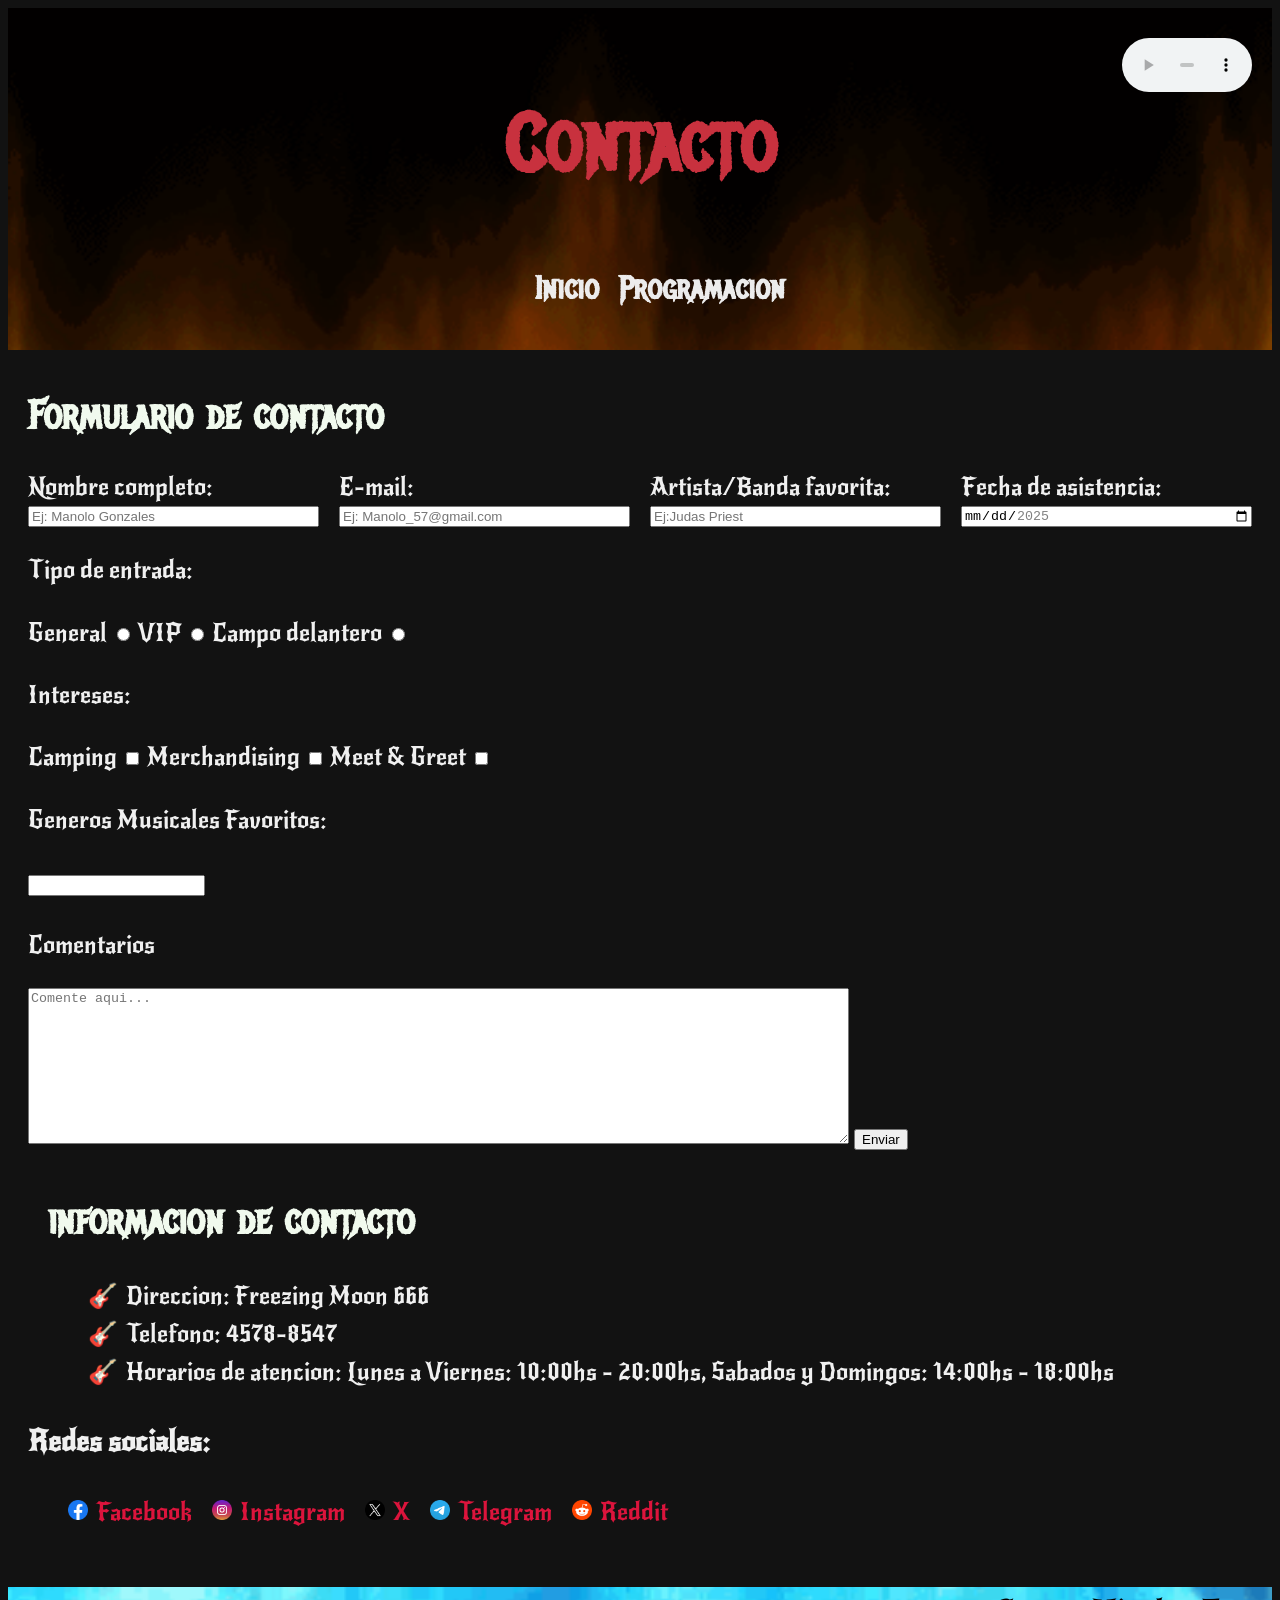
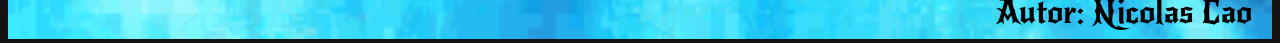
==== contacto.html @ 5b6260b7 "Primera subida" ====
<!DOCTYPE html>
<html lang="es">
    <head>
        <meta charset="utf-8">
        <meta name="viewport" content="width=device-width, initial-scale=1.0">
        <link rel="stylesheet" href="contacto.CSS">
        <title>Infernal Nights</title>
    </head>
    <body>
        <header>
            <img src="fire.gif" alt="Fuego animado" class="header-gif">
            <h1>Contacto</h1>
            <nav> <!--enlaces a otras paginas-->
                <ul><li><a href="index.html">Inicio</a></li>
                    <li><a href="programacion.html">Programacion</a></li>
                </ul>
            </nav>
            <audio id="fondo" src="#" controls loop ></audio>
        </header>
        <main>
            <section>
                <h2>Formulario de contacto</h2>
                <form action="#" method="get">

                <div class="fila">
                <div class="campo">
                
                <label for="nombre">Nombre completo:</label>
                <input type="text" id="nombre" name="nombre" placeholder="Ej: Manolo Gonzales" required>
                </div>

                <div class="campo">

                <label for="correo">E-mail:</label>
                <input type="email" id="correo" name="correo" placeholder="Ej: Manolo_57@gmail.com" required>
                </div>

                <div class="campo">

                <label for="artista">Artista/Banda favorita:</label>
                <input type="text" id="artista" name="artista" placeholder="Ej:Judas Priest">
                </div>
                <div class="campo">

                <label for="fecha">Fecha de asistencia:</label>
                <input type="date" id="fecha" name="fecha" min="2025-10-03" max="2025-12-31">
                </div>
                </div>
               
              
                
                
                <p>Tipo de entrada:</p>
                
                <label for="general">General</label>
                <input type="radio" id="general" name="entrada" required>

                
                <label for="VIP">VIP</label>
                <input type="radio" id="VIP" name="entrada">
                

                <label for="campo">Campo delantero</label>
                <input type="radio" id="campo" name="entrada">
                
               

                <p>Intereses:</p>
                
                <label for="camping">Camping</label>
                <input type="checkbox" id="camping" name="intereses" value="camping">

                <label for="merch">Merchandising</label>
                <input type="checkbox" id="merch" name="intereses" value="merch">

                <label for="meet">Meet & Greet</label>
                <input type="checkbox" id="meet" name="intereses" value="meet">
                

                <p>Generos Musicales Favoritos:</p>
                
                <input list="generos" name="genero" id="genero">

                <datalist id="generos">
                    <option value="Heavy Metal"></option>
                    <option value="Death Metal"></option>
                    <option value="Metalcore"></option>
                    <option value="HardRock"></option>
                    <option value="Power Metal"></option>
                    <option value="Black Metal"></option>
                </datalist>

                <p>Comentarios</p>

                <textarea name="comentario" id="comentario" rows="10" cols="100" placeholder="Comente aqui..."></textarea>

                <button type="submit">Enviar</button>
            </form>

            <section>
                <h2>informacion de contacto</h2>
                <ul class="info">
                    <li>Direccion: Freezing Moon 666</li>
                    <li>Telefono: 4578-8547</li>
                    <li>Horarios de atencion: Lunes a Viernes: 10:00hs - 20:00hs, Sabados y Domingos: 14:00hs - 18:00hs</li>
                </ul>
            </section>
            <aside>
                <h3>Redes sociales:</h3>
                <ul class="redes">
                    <li class="Facebook"><a href="#">Facebook</a></li>
                    <li class="Instagram"><a href="#">Instagram</a></li>
                    <li class="X"><a href="#">X</a></li>
                    <li class="Telegram"><a href="#">Telegram</a></li>
                    <li class="Reddit"><a href="#">Reddit</a></li>
                </ul>
            </aside>

               

                
            </section>

        </main>


        <footer>
            <img src="blue.gif" alt="fuego azul" class="blue">
            <p>Autor: Nicolas Cao</p></footer>
    </body>
</html>
---- contacto.CSS ----
@font-face {
    font-family: 'MetalMania';
    src: url('FUENTE/Metal_Mania/MetalMania-Regular.ttf') format('truetype');
    font-weight: normal;
    font-style: normal ;
}
@font-face {
    font-family: 'NewRocker';
    src: url('FUENTE/New_Rocker/NewRocker-Regular.ttf') format('truetype');
    font-weight: normal;
    font-style: normal ;
}

body{
    font-family: 'MetalMania',sans-serif;
    line-height: 1.6;
    background-color: #121212;
    color: #f0f0f0;
}
.header-gif{
    position: absolute;
    width: 100%;
    height: 100%;
    top: 0;
    left: 0;
    object-fit: cover;
    z-index: -1;
}

header{
    position: relative;
    padding: 20px;
    text-align: center;
}

header audio{
    position: absolute;
    display: block;
    margin: 0;
    top: 30px;
    right: 20px;
    width: 130px;
}

header h1{
    font-size: 5rem;
    color: #c8313e
}

nav ul{
    list-style: none;
    display: flex;
    justify-content: center;
    gap: 20px;
    margin-top: 10px;
}

nav a{
    text-decoration: none;
    color: #f0f0f0fb;
    font-weight: bold;
    font-size:2rem;
}

nav a:hover{
    color: #ff2f40;
}

section{
    font-family: 'NewRocker',sans-serif;
    font-size: 1.5rem;
    padding: 0px 20px;
    max-width: 1500px;
    margin: 0 auto;
}

section h2{
    font-family: 'MetalMania',sans-serif;
    font-size: 2.5rem;
    color: #f1faee;
    margin-bottom: 20px;
}

.fila{
    display: flex;
    gap: 20px;
}

.fila .campo{
    display: flex;
    flex: 1;
    flex-direction: column;
    

}
ul{
    list-style-type: none;
    
}

.info li::before{
    content: "🎸";
    margin-right: 8px;
}

.redes{
    display: flex;
    gap: 20px;
}

aside a{
    color: crimson;
    text-decoration: none;
}

aside a:hover{
    color: rgb(116, 163, 22);
    
}

.Facebook::before{
    content: "";
    display: inline-block;
    margin-right: 8px;
    width: 20px;
    height: 20px;
    background: url('ICONOS/facebook.png');
    background-size: contain;
}

.Instagram::before{
    content: "";
    display: inline-block;
    margin-right: 8px;
    width: 20px;
    height: 20px;
    background: url('ICONOS/instagram.png');
    background-size: contain;
}
.X::before{
    content: "";
    display: inline-block;
    margin-right: 8px;
    width: 20px;
    height: 20px;
    background: url('ICONOS/x.png');
    background-size: contain;
}
.Telegram::before{
    content: "";
    display: inline-block;
    margin-right: 8px;
    width: 20px;
    height: 20px;
    background: url('ICONOS/telegrama.png');
    background-size: contain;
}

.Reddit::before{
    content: "";
    display: inline-block;
    margin-right: 8px;
    width: 20px;
    height: 20px;
    background: url('ICONOS/reddit.png');
    background-size: contain;
}





footer{
    background-color: #121212;
    position: relative;
    height: 80px;
    gap: 10px;
}

footer p {
    font-family: 'NewRocker', sans-serif;
    color: #000;
    position: absolute;
    right: 20px;
    font-size: 2rem;
}

.blue{
    position:absolute;
    width: 100%;
    height: 65%;
    top: 40%;
    object-fit:cover;
}
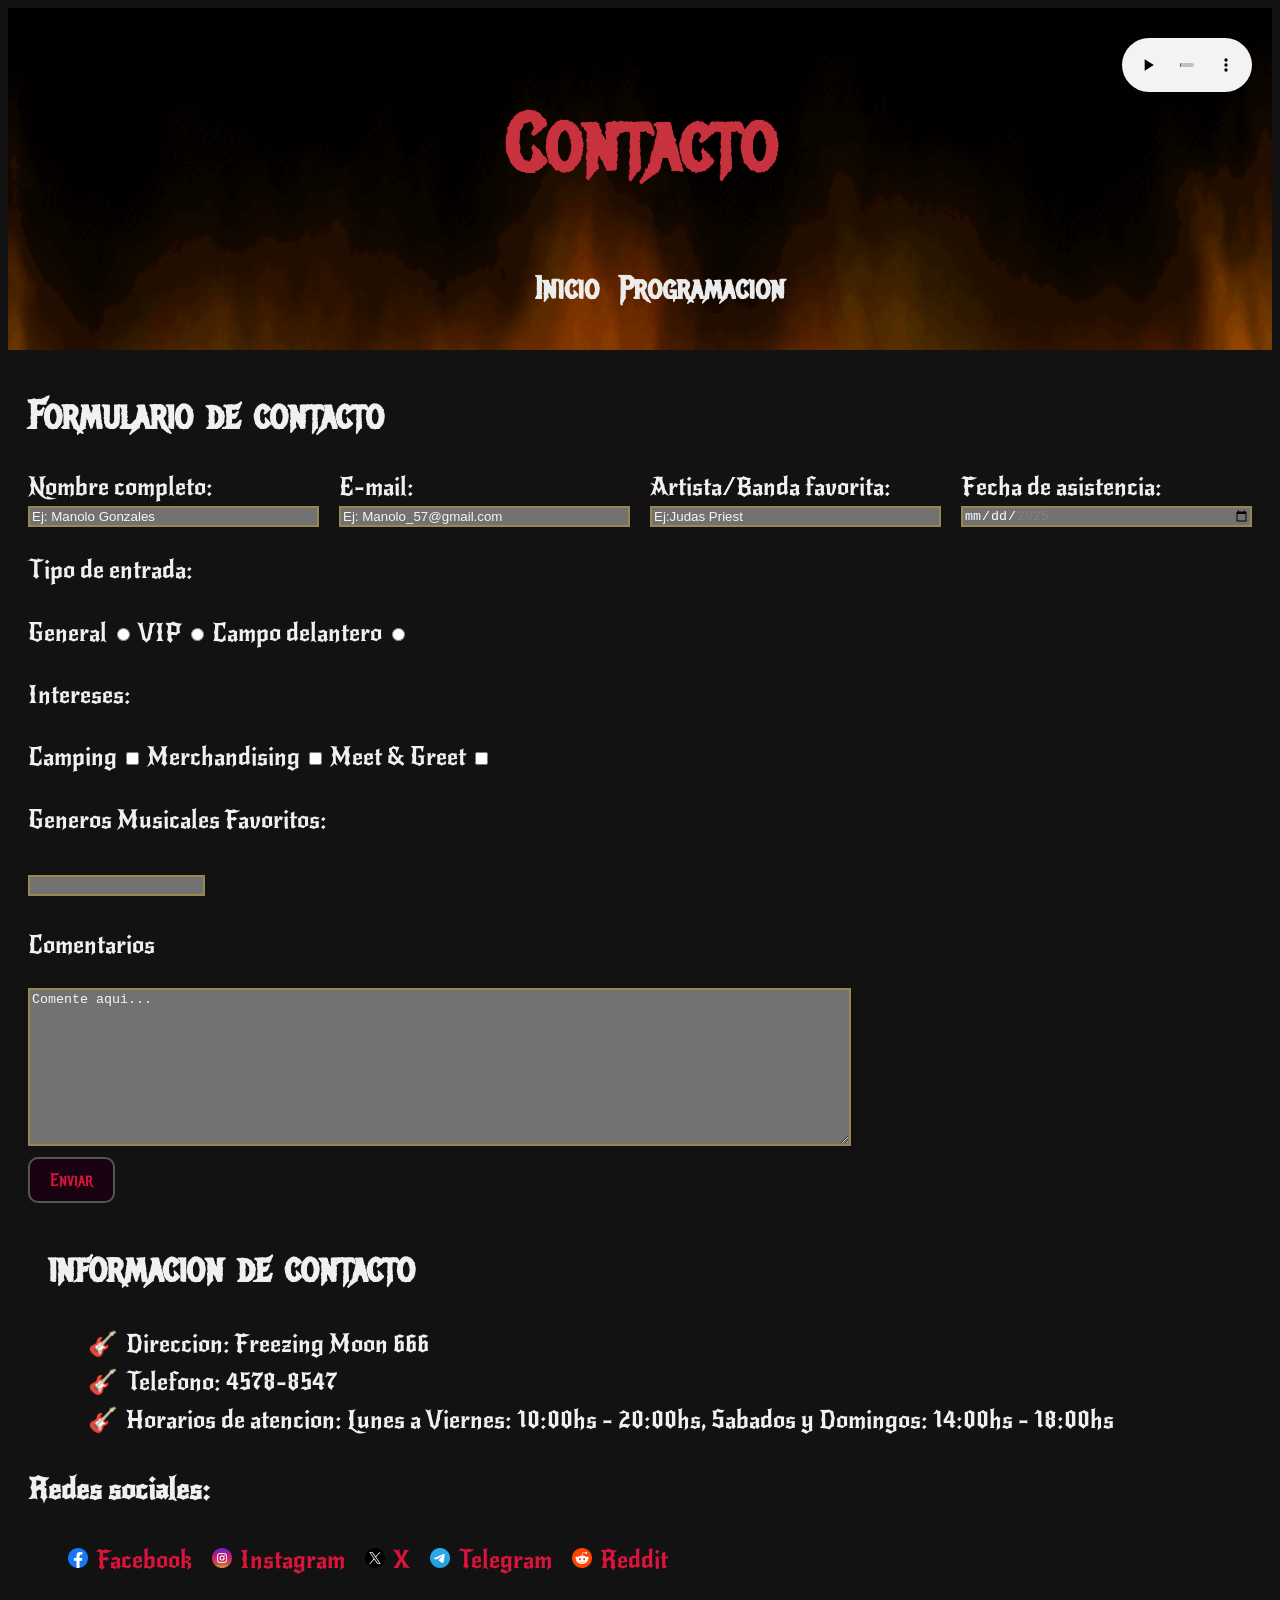
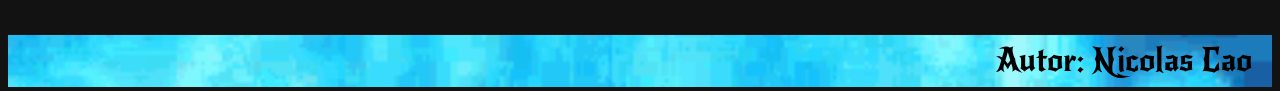
==== commit 4dccb6c9: "Segunda subida" ====
--- a/contacto.html
+++ b/contacto.html
@@ -3,19 +3,20 @@
     <head>
         <meta charset="utf-8">
         <meta name="viewport" content="width=device-width, initial-scale=1.0">
-        <link rel="stylesheet" href="contacto.CSS">
+        <link rel="stylesheet" href="CSS/compartido.CSS">
+        <link rel="stylesheet" href="CSS/contacto.CSS">
         <title>Infernal Nights</title>
     </head>
     <body>
         <header>
-            <img src="fire.gif" alt="Fuego animado" class="header-gif">
+            <img src="OTROS/fire.gif" alt="Fuego animado" class="header-gif">
             <h1>Contacto</h1>
             <nav> <!--enlaces a otras paginas-->
                 <ul><li><a href="index.html">Inicio</a></li>
                     <li><a href="programacion.html">Programacion</a></li>
                 </ul>
             </nav>
-            <audio id="fondo" src="#" controls loop ></audio>
+            <audio id="fondo" src="SONIDO/heavy-drag-mid-tempo-nu-metal-instrumental.mp3" controls loop ></audio>
         </header>
         <main>
             <section>
@@ -125,7 +126,7 @@
 
 
         <footer>
-            <img src="blue.gif" alt="fuego azul" class="blue">
+            <img src="OTROS/blue.gif" alt="fuego azul" class="blue">
             <p>Autor: Nicolas Cao</p></footer>
     </body>
 </html>
--- a/CSS/compartido.CSS
+++ b/CSS/compartido.CSS
@@ -0,0 +1,106 @@
+@font-face {
+    font-family: 'MetalMania';
+    src: url('../FUENTE/Metal_Mania/MetalMania-Regular.ttf') format('truetype');
+    font-weight: normal;
+    font-style: normal ;
+}
+
+@font-face {
+    font-family: 'NewRocker';
+    src: url('../FUENTE/New_Rocker/NewRocker-Regular.ttf') format('truetype');
+    font-weight: normal;
+    font-style: normal ;
+}
+
+body{
+    font-family: 'MetalMania',sans-serif;
+    line-height: 1.6;
+    background-color: #121212;
+    color: #f0f0f0;
+}
+
+.header-gif{
+    position: absolute;
+    width: 100%;
+    height: 100%;
+    top: 0;
+    left: 0;
+    object-fit: cover;
+    z-index: -1;
+}
+
+header{
+    position: relative;
+    padding: 20px;
+    text-align: center;
+}
+
+header audio{
+    position: absolute;
+    display: block;
+    margin: 0;
+    top: 30px;
+    right: 20px;
+    width: 130px;
+}
+
+header h1{
+    font-size: 5rem;
+    color: #c8313e
+}
+
+nav ul{
+    list-style: none;
+    display: flex;
+    justify-content: center;
+    gap: 20px;
+    margin-top: 10px;
+}
+
+nav a{
+    text-decoration: none;
+    color: #f0f0f0fb;
+    font-weight: bold;
+    font-size:2rem;
+}
+
+nav a:hover{
+    color: #ff2f40;
+}
+
+section{
+    font-family: 'NewRocker',sans-serif;
+    font-size: 1.5rem;
+    padding: 0px 20px;
+    max-width: 1500px;
+    margin: 0 auto;
+}
+
+section h2{
+    font-family: 'MetalMania',sans-serif;
+    font-size: 2.5rem;
+    margin-bottom: 20px;
+}
+
+footer{
+    background-color: #121212;
+    position: relative;
+    height: 80px;
+    gap: 10px;
+}
+
+footer p {
+    font-family: 'NewRocker', sans-serif;
+    color: #000;
+    position: absolute;
+    right: 20px;
+    font-size: 2rem;
+}
+
+.blue{
+    position:absolute;
+    width: 100%;
+    height: 65%;
+    top: 40%;
+    object-fit:cover;
+}
--- a/CSS/contacto.CSS
+++ b/CSS/contacto.CSS
@@ -0,0 +1,113 @@
+.fila{
+    display: flex;
+    gap: 20px;
+}
+
+.fila .campo{
+    display: flex;
+    flex: 1;
+    flex-direction: column;
+}
+
+form textarea,#nombre,#correo,#artista,#fecha,#genero{
+    background-color: #f0efef6f;
+    border: 2px solid #ffbb0046;
+    color: #fff;
+}
+
+button{
+    display: block;
+    padding: 10px 20px;
+    border-radius: 10px;
+    border: none;
+    cursor: pointer;
+    font-family: 'MetalMania', sans-serif;
+    border: 2px solid #555;
+    background-color: rgba(27, 2, 19, 0.87);
+    color: crimson;
+    font-size: large;
+}
+
+button:hover{
+     color: rgb(116, 163, 22);
+     background-color: #001f3f;
+     border: 2px solid rgb(116, 163, 22)
+}
+
+input::placeholder,
+textarea::placeholder{
+    color: #f3f7f3;
+}
+
+ul{
+    list-style-type: none;
+}
+
+.info li::before{
+    content: "🎸";
+    margin-right: 8px;
+}
+
+.redes{
+    display: flex;
+    gap: 20px;
+}
+
+aside a{
+    color: crimson;
+    text-decoration: none;
+}
+
+aside a:hover{
+    color: rgb(116, 163, 22);
+}
+
+.Facebook:before{
+    content: "";
+    display: inline-block;
+    margin-right: 8px;
+    width: 20px;
+    height: 20px;
+    background: url('../ICONOS/facebook.png');
+    background-size: contain;
+}
+
+.Instagram::before{
+    content: "";
+    display: inline-block;
+    margin-right: 8px;
+    width: 20px;
+    height: 20px;
+    background: url('../ICONOS/instagram.png');
+    background-size: contain;
+}
+
+.X::before{
+    content: "";
+    display: inline-block;
+    margin-right: 8px;
+    width: 20px;
+    height: 20px;
+    background: url('../ICONOS/x.png');
+    background-size: contain;
+}
+
+.Telegram::before{
+    content: "";
+    display: inline-block;
+    margin-right: 8px;
+    width: 20px;
+    height: 20px;
+    background: url('../ICONOS/telegrama.png');
+    background-size: contain;
+}
+
+.Reddit::before{
+    content: "";
+    display: inline-block;
+    margin-right: 8px;
+    width: 20px;
+    height: 20px;
+    background: url('../ICONOS/reddit.png');
+    background-size: contain;
+}
